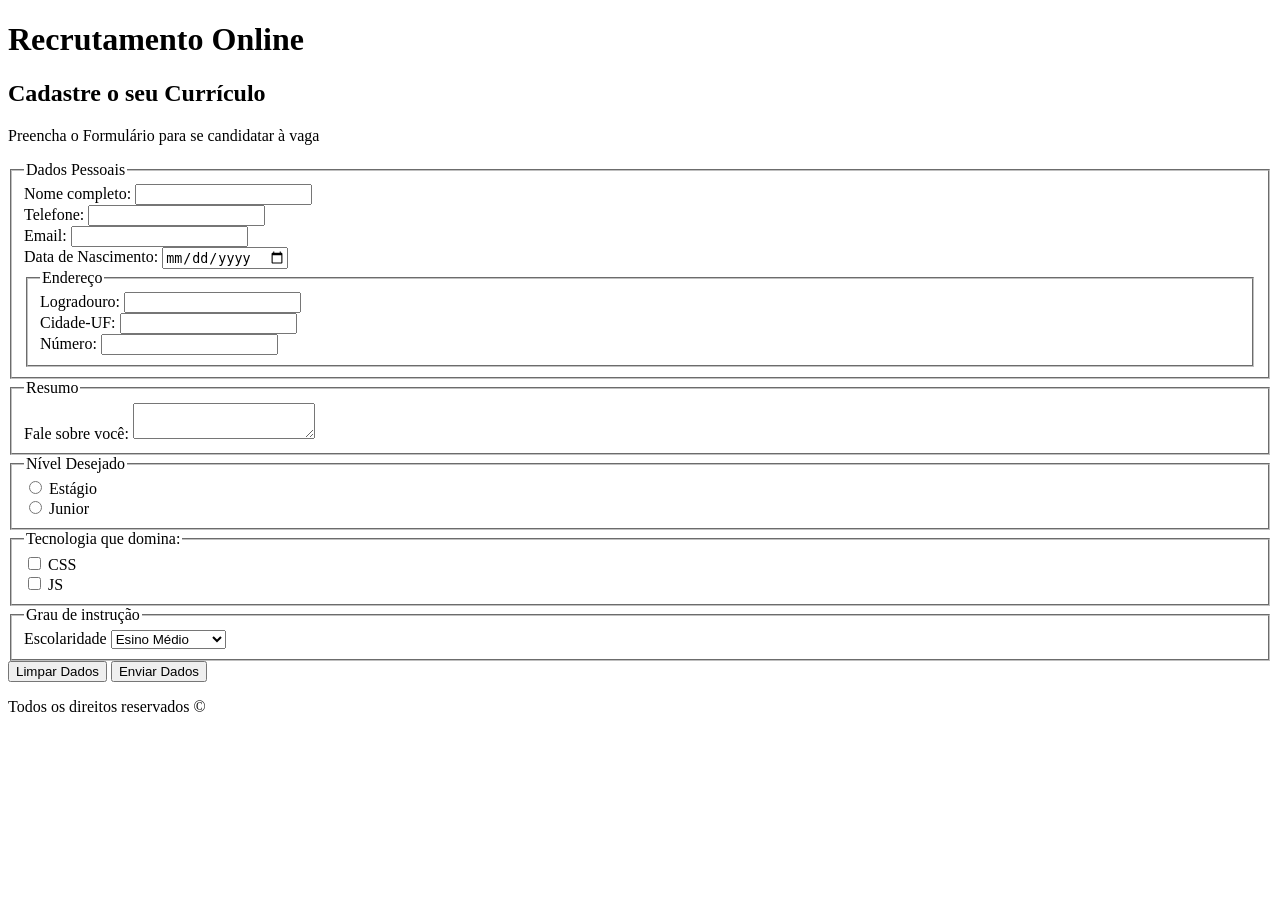
==== Aula 3/index.html @ e7d5b333 "Add files via upload" ====
<!DOCTYPE html>
<html lang="pt-br">
    <head>
        <title>Recrutamento Online</title>
        <meta charset="UTF-8">
    </head>
    <body>
        <header>
            <h1>Recrutamento Online</h1>
        </header>
        <main>
            <section>
                <h2>Cadastre o seu Currículo</h2>
                <form action="#" method="post">
                    <p>Preencha o Formulário para se candidatar à vaga</p>
                    <fieldset>
                        <legend>Dados Pessoais</legend>

                        <div>
                         <label for="nome_id">Nome completo:</label>
                         <input id="nome_id" name="nome" type="text">
                        </div>

                        <div>
                         <label for="telefone_id">Telefone:</label>
                         <input id="telefone_id" name="telefone" type="tel">
                        </div>

                        <div>
                            <label for="email_id">Email:</label>
                            <input id="email_id" name="email" type="email">
                        </div>

                        <div>
                            <label for="data_nasc_id">Data de Nascimento:</label>
                            <input id="data_nasc_id" name="data_nasc" type="date">
                        </div>

                        <fieldset>
                            <legend>Endereço</legend>

                            <div>
                                <label for="logradouro_id">Logradouro:</label>
                                <input id="logradouro_id" name="logradouro" type="text">
                            </div>

                            <div>
                                <label for="cidade_id">Cidade-UF:</label>
                                <input id="cidade_id" name="cidade" type="text">
                            </div>

                            <div>
                                <label for="numero_id">Número:</label>
                                <input id="numero_id" name="numero" type="number">
                            </div>

                        </fieldset>

                    </fieldset>
                    <fieldset>
                        <legend>Resumo</legend>
                        <div>
                            <label for="resumo_id">Fale sobre você:</label>
                            <textarea id="resumo_id" name="resumo"></textarea>
                        </div>
                    </fieldset>

                    <fieldset>
                        <legend>Nível Desejado</legend>
                        <div>
                            <input id="nivel_estagio_id"
                                   name="nivel"
                                   type="radio"
                                   value="estagio">
                            <label for="nivel_estagio_id">Estágio</label>
                        </div>
                        
                        <div>
                            <input id="nivel_junior_id"
                                   name="nivel"
                                   type="radio"
                                   value="junior">
                            <label for="nivel_junior_id">Junior</label>
                        </div>
                    </fieldset>
                    <fieldset>
                        <legend>Tecnologia que domina:</legend>
                        <div>
                            <input id="tec_html_id"
                                    name="tecnologia"
                                    type="checkbox"
                                    value="css">
                            <label for="tec_css_id">CSS</label>
                        </div>
                        <div>
                            <input id="tec_js_id"
                                    name="tecnologia"
                                    type="checkbox"
                                    value="js">
                            <label for="tec_js_id">JS</label>
                        </div>
                    </fieldset>

                    <fieldset>
                        <legend>Grau de instrução</legend>
                        <div>
                            <label for="escolaridade_id">Escolaridade</label>
                            <select id="escolaridade_id" name="escolaridade">
                                <option value="medio">Esino Médio</option>
                                <option value="graduacao">Graduação</option>
                                <option value="pos">Pós Graduação</option>
                            </select>
                        </div>
                    </fieldset>
                    <div>
                        <button type="reset">Limpar Dados</button>
                        <button type="submit">Enviar Dados</button>
                    </div>
                </form>
            </section>
        </main>
        <footer>
            <p>Todos os direitos reservados &copy;</p>
        </footer>
    </body>
</html>
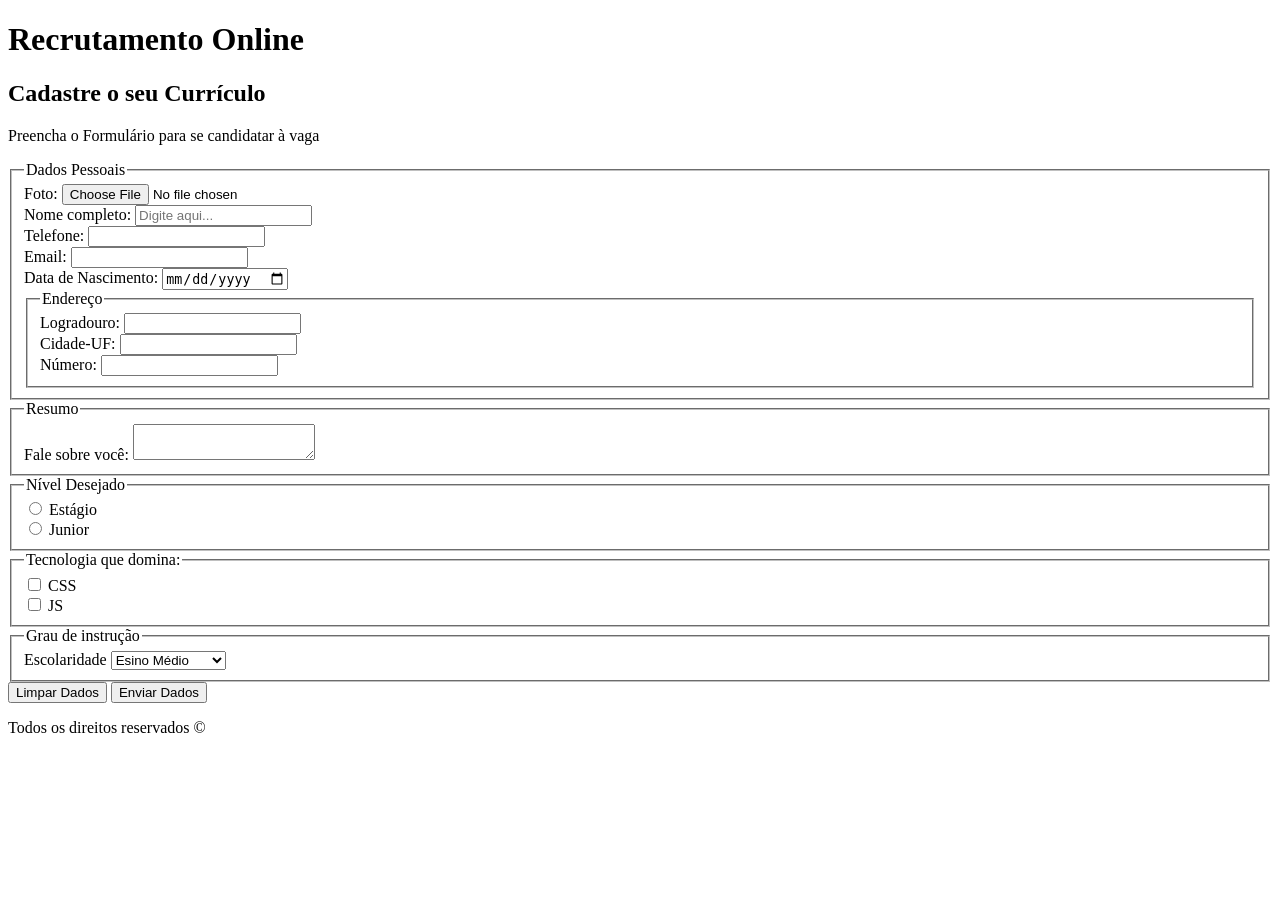
==== commit 9158ad49: "Update index.html" ====
--- a/Aula 3/index.html
+++ b/Aula 3/index.html
@@ -11,19 +11,23 @@
         <main>
             <section>
                 <h2>Cadastre o seu Currículo</h2>
-                <form action="#" method="post">
+                <form action="https://postman-echo.com/post" method="post" enctype="multipart/form-data">
                     <p>Preencha o Formulário para se candidatar à vaga</p>
                     <fieldset>
                         <legend>Dados Pessoais</legend>
+                        <div>
+                            <label for="foto_id">Foto:</label>
+                            <input id="foto" name="foto" type="file" accept="imagem/*">
+                        </div>
 
                         <div>
                          <label for="nome_id">Nome completo:</label>
-                         <input id="nome_id" name="nome" type="text">
+                         <input id="nome_id" name="nome" type="text" placeholder="Digite aqui...">
                         </div>
 
                         <div>
                          <label for="telefone_id">Telefone:</label>
-                         <input id="telefone_id" name="telefone" type="tel">
+                         <input id="telefone_id" name="telefone" type="tel" required>
                         </div>
 
                         <div>
@@ -123,4 +127,4 @@
             <p>Todos os direitos reservados &copy;</p>
         </footer>
     </body>
-</html>+</html>
